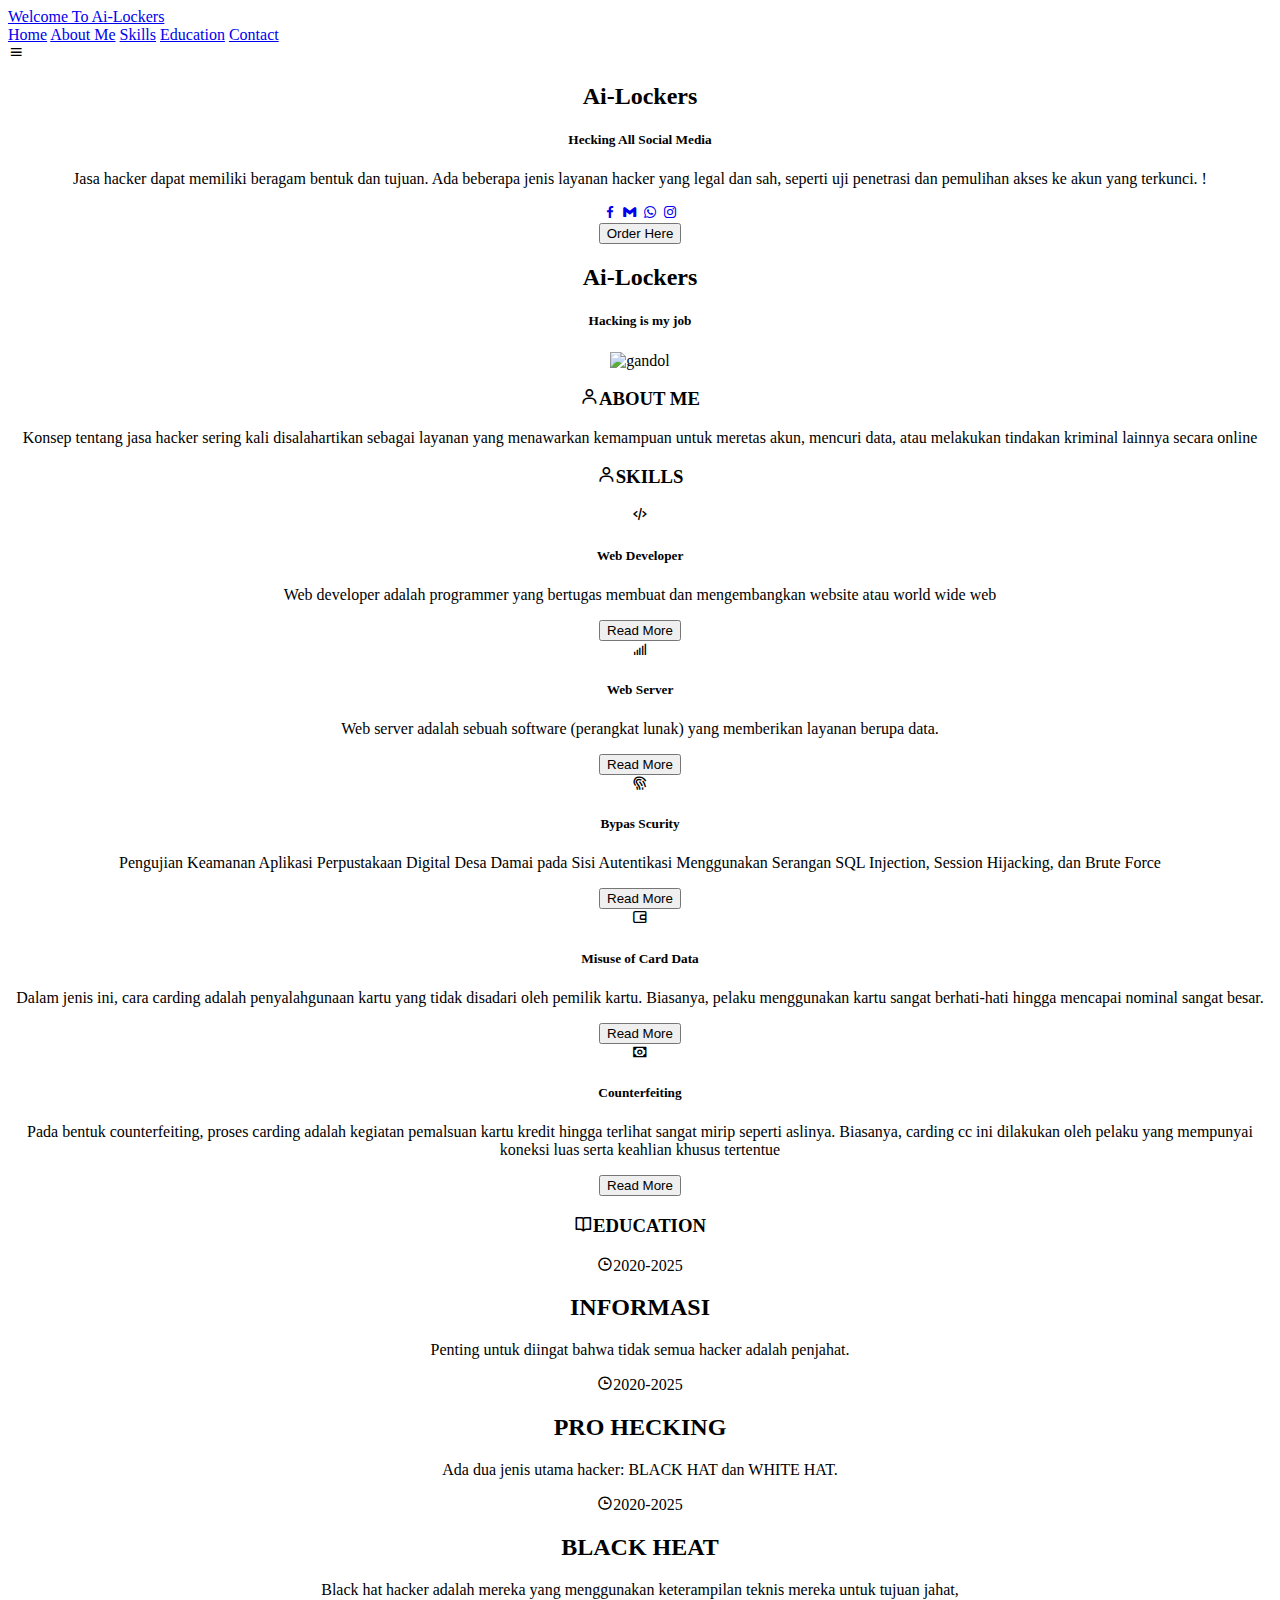
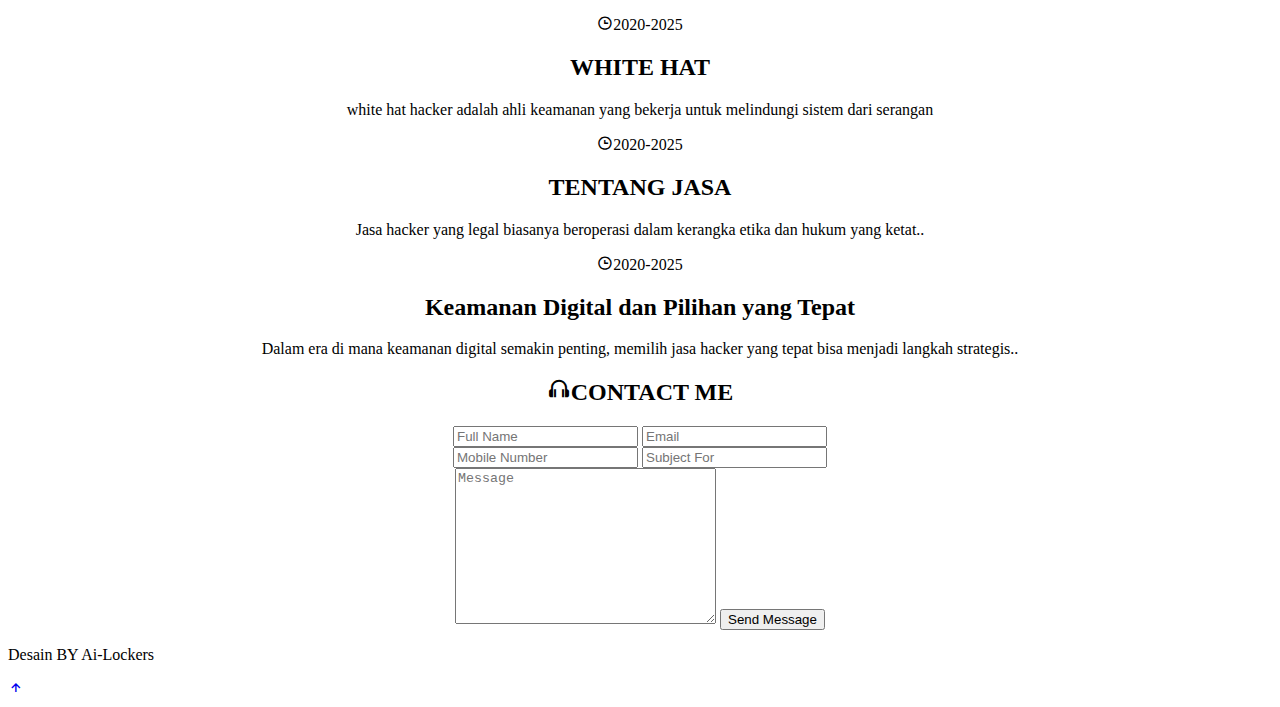
==== index.html @ a301f7fb "Update index.html" ====
<!DOCTYPE html>
<html lang="en">

<head>
    <meta charset="UTF-8">
    <meta name="viewport" content="width=device-width, initial-scale=1.0">
    <link href='https://unpkg.com/boxicons@2.1.4/css/boxicons.min.css' rel='stylesheet'>
    <link rel="stylesheet" href="style.css">
    <link rel="icon" href="testing.png" type="image/icon type">

    <title>JASA HECKING BY Ai-Lockers</title>

</head>

<body>
    <header class="header">
        <a href="#" class="logo">Welcome To Ai-Lockers</a>
        <nav class="navbar">
            <a href="#home">Home</a>
            <a href="#about">About Me</a>
            <a href="#Skills">Skills</a>
            <a href="#education">Education</a>
            <a href="#contact">Contact</a>
        </nav>
        <i class='bx bx-menu' id="menu"></i>
    </header>

    <section class="home" id="home">

        <div class="text-content">
            <center>
                <h2>Ai-Lockers</h2>
                <h5>Hecking All Social Media</h5>
                <p>Jasa hacker dapat memiliki beragam bentuk dan tujuan. Ada beberapa jenis layanan hacker yang
                    legal dan
                    sah, seperti uji penetrasi dan pemulihan akses ke akun yang terkunci.

                    !</p>
                <div class="social-media">
                    <a href="#"><i class='bx bxl-facebook'></i></a>
                    <a href="#"><i class='bx bxl-gmail'></i></a>
                    <a href="#"><i class='bx bxl-whatsapp'></i></a>
                    <a href="#"><i class='bx bxl-instagram'></i></a>
                </div>

                <button class="btn">Order Here</button>
            </center>



        </div>
        <div class="cover">
            <div class="image"></div>
            <div class="layout"></div>
        </div>

    </section>

    <center>
        <section class="about" id="about">
            <div class="image-cover">

                <div class="img">
                    <h2>Ai-Lockers</h2>
                    <h5>Hacking is my job </h5>
                    <img src="testing.png" alt="gandol">
                </div>
            </div>
            <div class="about-text">
                <h3 class="title"><i class='bx bx-user'></i>ABOUT ME</h3>
                <p>Konsep tentang jasa hacker sering kali disalahartikan sebagai layanan yang menawarkan kemampuan untuk
                    meretas akun, mencuri data, atau melakukan tindakan kriminal lainnya secara online</p>


            </div>
        </section>
    </center>
    <center>
        <section class="Skills" id="Skills">
            <h3 class="title"><i class='bx bx-user'></i>SKILLS</h3>
            <div class="skill-container">
                <div class="skills-content">
                    <i class='bx bx-code-alt'></i>
                    <h5>Web Developer</h5>
                    <p>Web developer adalah programmer yang bertugas membuat dan mengembangkan website atau world wide
                        web
                    </p>
                    <button class="btn">Read More</button>
                </div>
                <div class="skills-content">
                    <i class='bx bx-signal-5'></i>
                    <h5>Web Server</h5>
                    <p>Web server adalah sebuah software (perangkat lunak) yang memberikan layanan berupa data.</p>
                    <button class="btn">Read More</button>
                </div>
                <div class="skills-content">
                    <i class='bx bx-fingerprint'></i>
                    <h5>Bypas Scurity</h5>
                    <p>Pengujian Keamanan Aplikasi Perpustakaan Digital Desa Damai pada Sisi Autentikasi Menggunakan
                        Serangan SQL Injection, Session Hijacking, dan Brute Force</p>
                    <button class="btn">Read More</button>
                </div>


                <div class="skills-content">
                    <i class='bx bx-wallet-alt'></i>
                    <h5>Misuse of Card Data</h5>
                    <p>Dalam jenis ini, cara carding adalah penyalahgunaan kartu yang tidak disadari oleh pemilik kartu.
                        Biasanya, pelaku menggunakan kartu sangat berhati-hati hingga mencapai nominal sangat besar.</p>
                    <button class="btn">Read More</button>
                </div>


                <div class="skills-content">
                    <i class='bx bx-money'></i>
                    <h5>Counterfeiting</h5>
                    <p>Pada bentuk counterfeiting, proses carding adalah kegiatan pemalsuan kartu kredit hingga terlihat
                        sangat mirip seperti aslinya. Biasanya, carding cc ini dilakukan oleh pelaku yang mempunyai
                        koneksi
                        luas serta keahlian khusus tertentue</p>
                    <button class="btn">Read More</button>
                </div>

            </div>


        </section>
    </center>
    <center>
        <section class="education" id="education">
            <h3 class="title"><i class='bx bx-book-open'></i>EDUCATION</h3>
            <div class="row">
                <div class="column">
                    <div class="education-content">
                        <div class="year"><i class='bx bx-time'></i>2020-2025</div>
                        <h2>INFORMASI</h2>
                        <p>Penting untuk diingat bahwa tidak semua hacker adalah penjahat. </p>
                    </div>
                    <div class="education-content">
                        <div class="year"><i class='bx bx-time'></i>2020-2025</div>
                        <h2>PRO HECKING</h2>
                        <p>Ada dua jenis utama hacker: BLACK HAT dan WHITE HAT.</p>
                    </div>
                    <div class="education-content">
                        <div class="year"><i class='bx bx-time'></i>2020-2025</div>
                        <h2>BLACK HEAT</h2>
                        <p>Black hat hacker adalah mereka yang menggunakan keterampilan teknis mereka untuk tujuan
                            jahat,
                        </p>
                    </div>
                </div>
                <div class="column">
                    <div class="education-content">
                        <div class="year"><i class='bx bx-time'></i>2020-2025</div>
                        <h2>WHITE HAT</h2>
                        <p>white hat hacker adalah ahli keamanan yang bekerja untuk melindungi sistem dari serangan</p>
                    </div>
                    <div class="education-content">
                        <div class="year"><i class='bx bx-time'></i>2020-2025</div>
                        <h2>TENTANG JASA</h2>
                        <p>Jasa hacker yang legal biasanya beroperasi dalam kerangka etika dan hukum yang ketat..</p>
                    </div>
                    <div class="education-content">
                        <div class="year"><i class='bx bx-time'></i>2020-2025</div>
                        <h2>Keamanan Digital dan Pilihan yang Tepat
                        </h2>
                        <p>Dalam era di mana keamanan digital semakin penting, memilih jasa hacker yang tepat bisa
                            menjadi
                            langkah strategis..</p>
                    </div>
                </div>
            </div>
        </section>
    </center>
    <center>
        <section class="contact" id="contact">
            <h2 class="title"><i class='bx bx-headphone'></i>CONTACT ME</h2>
            <form action="kontol.com" id="">
                <div class="input-box">
                    <input type="text" required placeholder="Full Name">
                    <input type="email" required placeholder="Email">
                </div>
                <div class="input-box">
                    <input type="tel" required placeholder="Mobile Number">
                    <input type="email" required placeholder="Subject For">
                </div>
                <textarea name="Message" id="Message" cols="30" rows="10" placeholder="Message" required></textarea>
                <input type="submit" value="Send Message" class="btn">
            </form>
        </section>
    </center>
    <footer>
        <div class="text">
            <p>Desain BY Ai-Lockers</p>
        </div>
        <a href="#"> <i class='bx bx-up-arrow-alt'></i></a>
    </footer>
    <script>
        const menubar = document.querySelector('#menu');
        const Navbar = document.querySelector('.navbar');
        menubar.onclick = () => {
            menubar.classList.toggle('bx-x');
            Navbar.classList.toggle('active')
        }
        const section = document.querySelectorAll('section');
        const navlink = document.querySelectorAll('header nav a')
        window.onscroll = () => {
            section.forEach(sec => {
                let top = window.scrollY;
                let offset = sec.offsetTop - 150;
                let height = sec.offsetHeight;
                let id = sec.getAttribute('id')
                if (top > offset && top < offset + height) {
                    sec.classList.add('start-animation');
                    navlink.forEach(links => {
                        links.classList.remove('active')
                        document.querySelector('header nav a[href*=' + id + ']').classList.add('active')

                    })
                }
            })
            var header = document.querySelector('.header');
            header.classList.toggle('sticky', window.scrollY > 100)
            menubar.classList.remove('bx-x');
            Navbar.classList.remove('active')
        }

    </script>
</body>

</html>
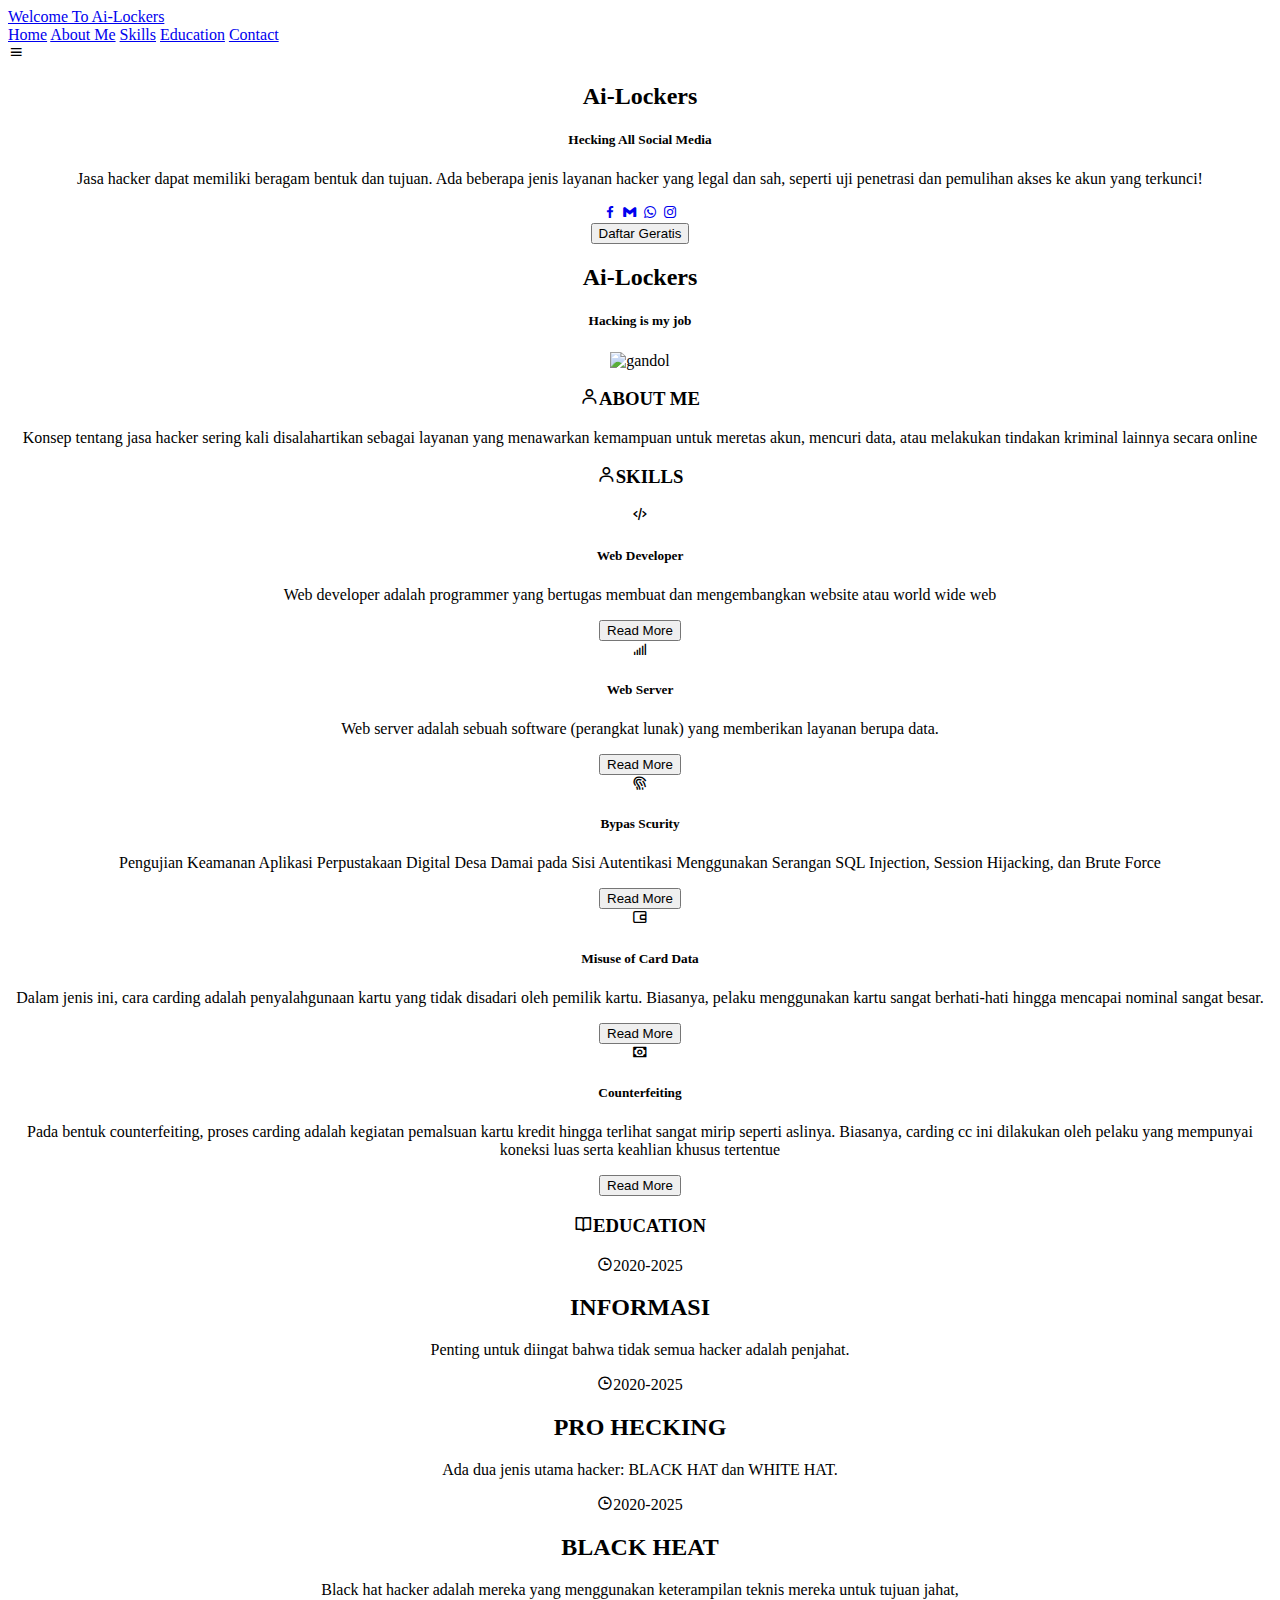
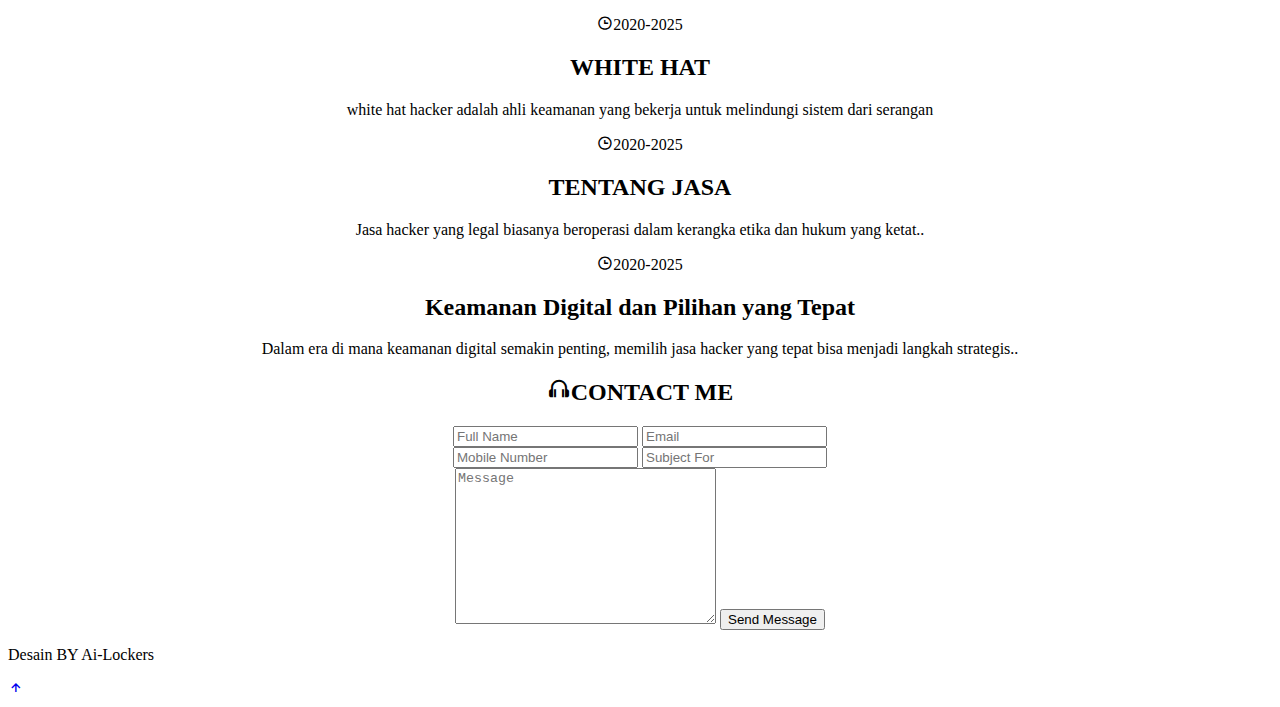
==== commit f755fadd: "Update index.html" ====
--- a/index.html
+++ b/index.html
@@ -8,7 +8,7 @@
     <link rel="stylesheet" href="style.css">
     <link rel="icon" href="testing.png" type="image/icon type">
 
-    <title>JASA HECKING BY Ai-Lockers</title>
+    <title>JASA HACKING & CRACKING ALL SOSIAL MEDIA BY Ai-Lockers</title>
 
 </head>
 
@@ -33,21 +33,21 @@
                 <h5>Hecking All Social Media</h5>
                 <p>Jasa hacker dapat memiliki beragam bentuk dan tujuan. Ada beberapa jenis layanan hacker yang
                     legal dan
-                    sah, seperti uji penetrasi dan pemulihan akses ke akun yang terkunci.
-
-                    !</p>
+                    sah, seperti uji penetrasi dan pemulihan akses ke akun yang terkunci!</p>
                 <div class="social-media">
-                    <a href="#"><i class='bx bxl-facebook'></i></a>
-                    <a href="#"><i class='bx bxl-gmail'></i></a>
-                    <a href="#"><i class='bx bxl-whatsapp'></i></a>
-                    <a href="#"><i class='bx bxl-instagram'></i></a>
-                </div>
-
-                <button class="btn">Order Here</button>
+                    <a href="https://www.facebook.com/Ai.lockers.hecking"><i class='bx bxl-facebook'></i></a>
+                    <a href="mailto:infooteknologi@gmail.com"><i class='bx bxl-gmail'></i></a>
+                    <a href="https://wa.me/6282245175653?text=Halo,%20saya%20inggin%20bantuan%20anda%20untuk%20hack%20akun"><i class='bx bxl-whatsapp'></i></a>
+                    <a href="https://instagram.com/orbbit.ai"><i class='bx bxl-instagram'></i></a>
+                </div>
+               
+                    <form
+                        action="mailto:akubery7@gmail.com">
+                        <input type="submit" value="Daftar Geratis" class="btn">
+                    </form>
+                </div>
+
             </center>
-
-
-
         </div>
         <div class="cover">
             <div class="image"></div>
@@ -175,7 +175,8 @@
     <center>
         <section class="contact" id="contact">
             <h2 class="title"><i class='bx bx-headphone'></i>CONTACT ME</h2>
-            <form action="kontol.com" id="">
+            <form action="https://wa.me/6282245175653?text=Halo,%20saya%20inggin%20bantuan%20anda%20untuk%20hack%20akun
+" id="">
                 <div class="input-box">
                     <input type="text" required placeholder="Full Name">
                     <input type="email" required placeholder="Email">
@@ -184,7 +185,7 @@
                     <input type="tel" required placeholder="Mobile Number">
                     <input type="email" required placeholder="Subject For">
                 </div>
-                <textarea name="Message" id="Message" cols="30" rows="10" placeholder="Message" required></textarea>
+                <textarea name="" id="" cols="30" rows="10" placeholder="Message" required></textarea>
                 <input type="submit" value="Send Message" class="btn">
             </form>
         </section>
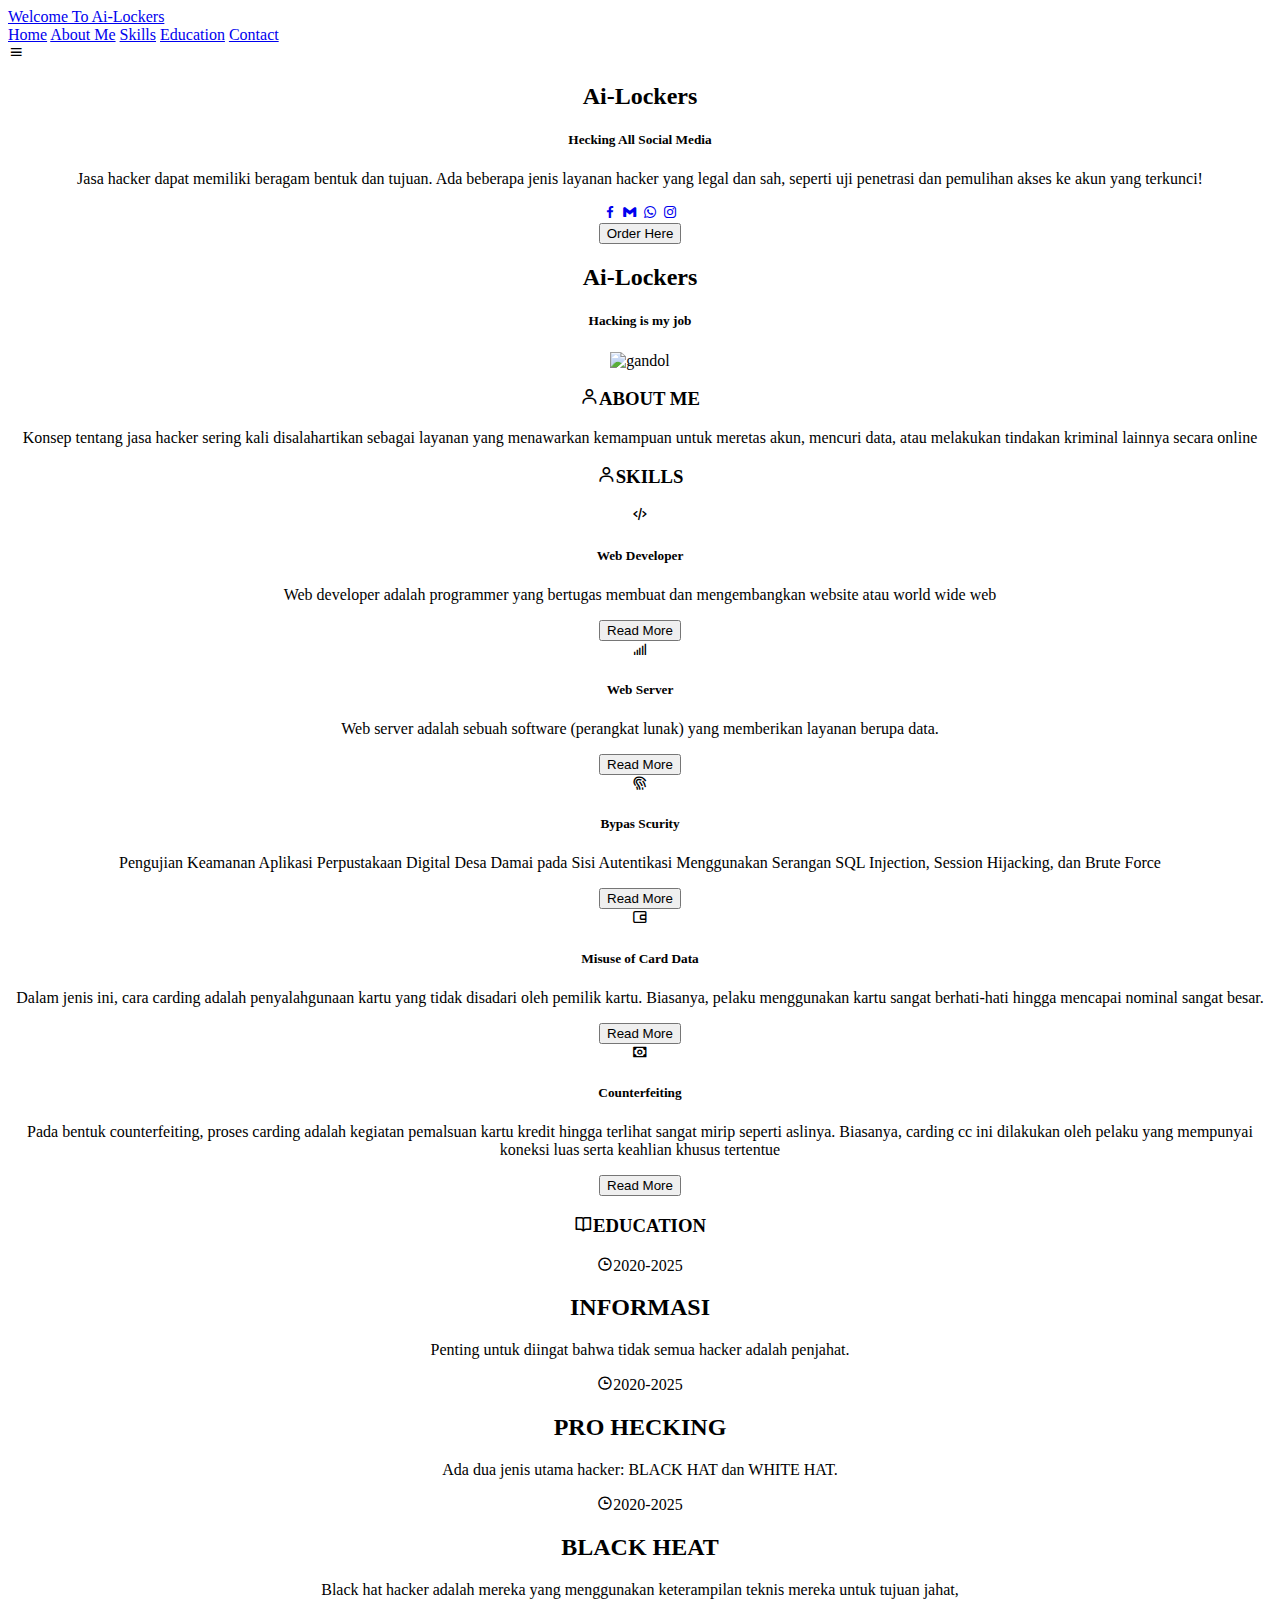
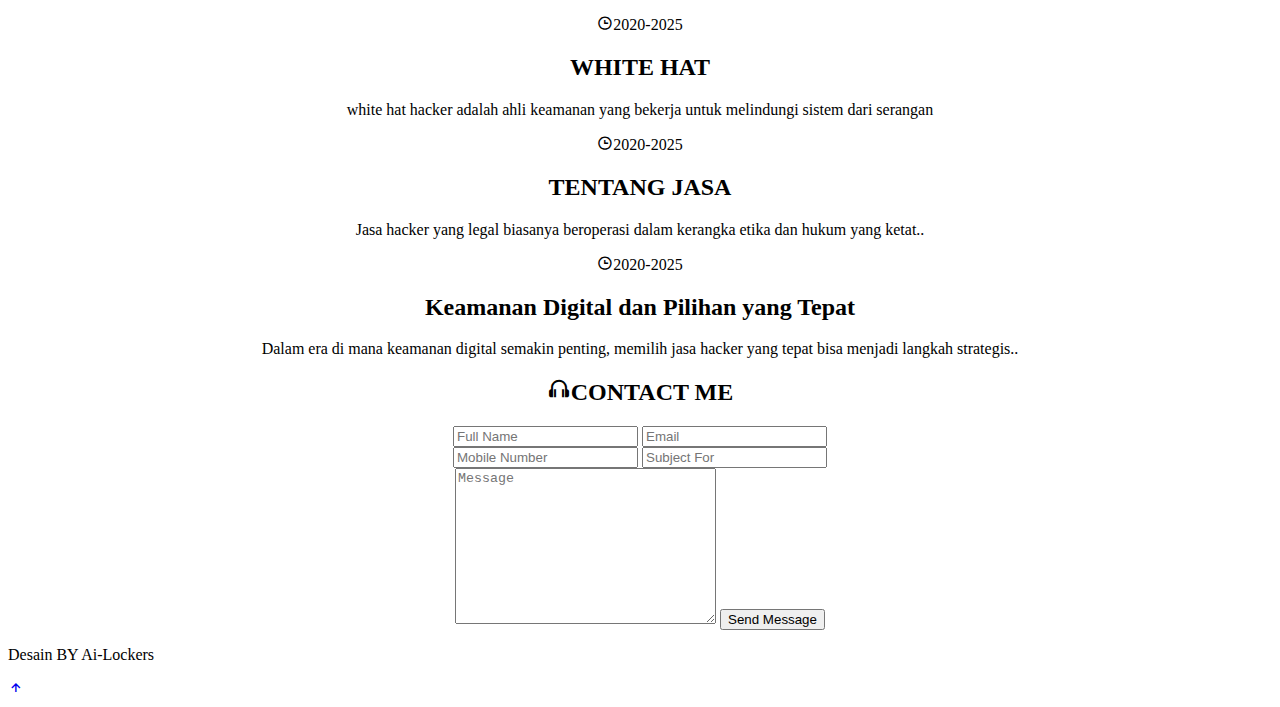
==== commit 5bc841aa: "Update index.html" ====
--- a/index.html
+++ b/index.html
@@ -36,14 +36,14 @@
                     sah, seperti uji penetrasi dan pemulihan akses ke akun yang terkunci!</p>
                 <div class="social-media">
                     <a href="https://www.facebook.com/Ai.lockers.hecking"><i class='bx bxl-facebook'></i></a>
-                    <a href="mailto:infooteknologi@gmail.com"><i class='bx bxl-gmail'></i></a>
-                    <a href="https://wa.me/6282245175653?text=Halo,%20saya%20inggin%20bantuan%20anda%20untuk%20hack%20akun"><i class='bx bxl-whatsapp'></i></a>
-                    <a href="https://instagram.com/orbbit.ai"><i class='bx bxl-instagram'></i></a>
+                    <a href="mailto:ai.lockers.oi@gmail.com"><i class='bx bxl-gmail'></i></a>
+                    <a href="https://wa.me/33758431882?text=Halo,%20saya%20inggin%20bantuan%20anda%20untuk%20hack%20akun"><i class='bx bxl-whatsapp'></i></a>
+                    <a href="https://instagram.com/bitt.locked"><i class='bx bxl-instagram'></i></a>
                 </div>
                
                     <form
-                        action="mailto:akubery7@gmail.com">
-                        <input type="submit" value="Daftar Geratis" class="btn">
+                        action="https://wa.me/33758431882">
+                        <input type="submit" value="Order Here" class="btn">
                     </form>
                 </div>
 
